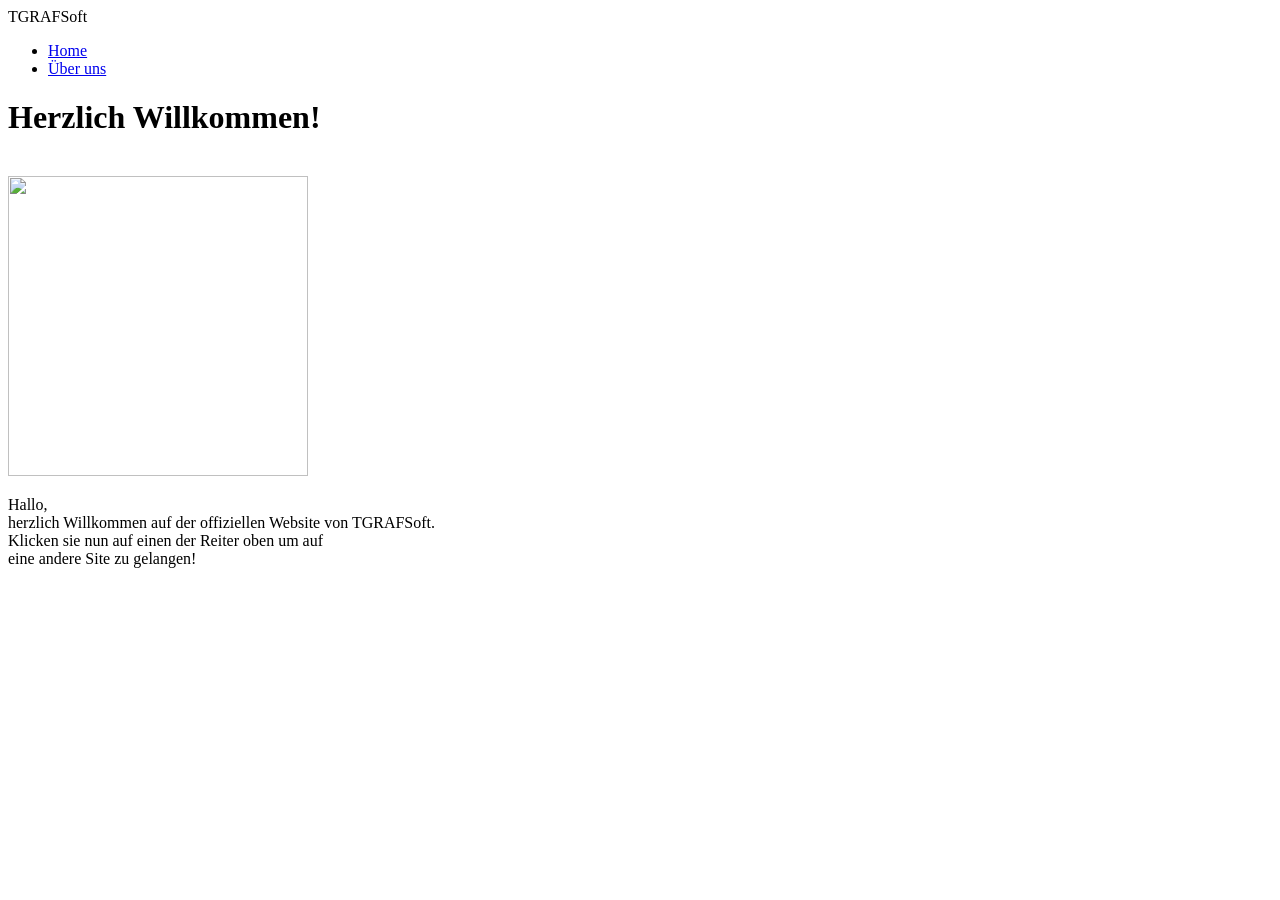
==== index.html @ 375c3a28 "Update index.html" ====
<!DOCTYPE html>
<html lang="en">
<head>
    <meta charset="UTF-8">
    <meta name="viewport" content="width=device-width, initial-scale=1.0">
    <title>Home</title>
    <link rel="stylesheet" href="style.css">
</head>
<body>

    <!--Header-->
    <header class="main-header">
  <div class="logo">TGRAFSoft</div>
  <nav>
    <ul class="nav-links">
      <li><a href="index.html">Home</a></li>
      <li><a href="about.html">Über uns</a></li>

    </ul>
  </nav>
</header>
<!----------------------------------------->

<div class="article">
    <h1 class="headline1">Herzlich Willkommen!</h1>
    <br>
    <img src="img/Herz.png" height="300px" width="300px">
    <p class="font">Hallo, <br>
       herzlich Willkommen auf der offiziellen Website von TGRAFSoft. <br> Klicken sie nun auf einen der Reiter oben um auf <br> eine andere Site zu gelangen!</p>
</div>

</body>
</html>
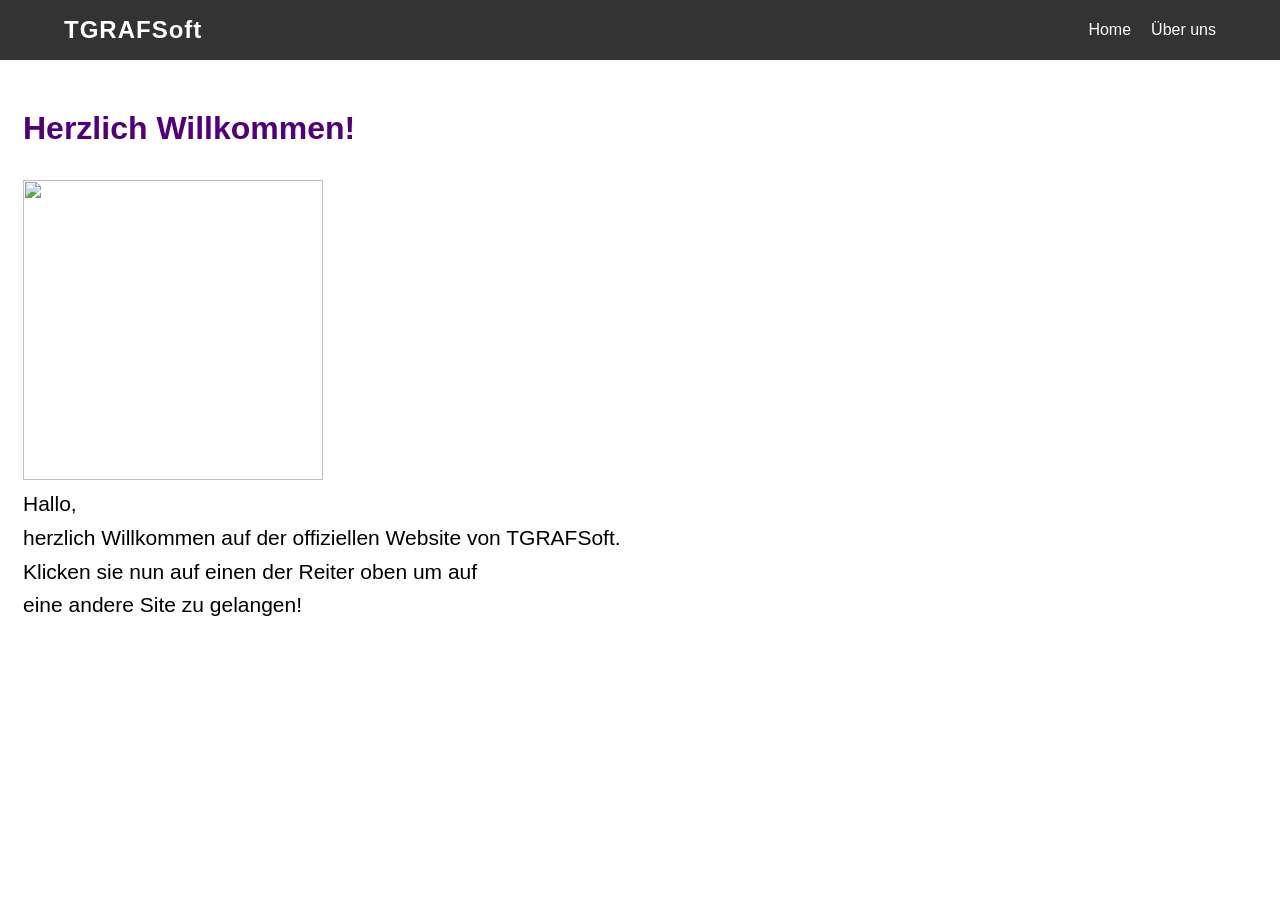
==== commit f07a78ab: "Update index.html" ====
--- a/index.html
+++ b/index.html
@@ -5,6 +5,112 @@
     <meta name="viewport" content="width=device-width, initial-scale=1.0">
     <title>Home</title>
     <link rel="stylesheet" href="style.css">
+
+    <style>
+        /*Body-Design*/
+
+.article{
+  background-color: white;
+  border: solid white;      
+  padding: 20px;             
+  border-radius: 8px;         
+  margin: 20px 0;             
+  color: #333;                 
+  line-height: 1.6;
+
+}
+
+.font{
+      font-family: 'Franklin Gothic Medium', 'Arial Narrow', Arial, sans-serif;
+      font-size: 21px;
+      color: black;
+}
+
+.headline2{
+    font-family: 'Gill Sans', 'Gill Sans MT', Calibri, 'Trebuchet MS', sans-serif;
+    color: rgb(238, 75, 0);
+}
+
+.headline1{
+    font-family: 'Gill Sans', 'Gill Sans MT', Calibri, 'Trebuchet MS', sans-serif;
+    color: rgb(81, 0, 119);
+}
+
+/*Header-Design*/
+
+
+* {
+  margin: 0;
+  padding: 0;
+  box-sizing: border-box;
+}
+
+body {
+  font-family: 'Gill Sans', 'Gill Sans MT', Calibri, 'Trebuchet MS', sans-serif;
+}
+
+.main-header {
+  background-color: #333;
+  color: white;
+  display: flex;
+  justify-content: space-between; 
+  align-items: center;
+  padding: 1rem 5%;
+  position: sticky;
+  top: 0;
+  z-index: 1000;
+}
+
+.logo {
+  font-size: 1.5rem;
+  font-weight: bold;
+  letter-spacing: 1px;
+}
+
+
+.nav-links {
+  list-style: none;
+  display: flex;
+}
+
+.nav-links li {
+  margin-left: 20px;
+}
+
+.nav-links a {
+  text-decoration: none;
+  color: white;
+  transition: color 0.3s ease;
+}
+
+.nav-links a:hover {
+  color: #ff9900; 
+}
+
+/*Header-Design-Mobile Ansicht*/
+
+@media (max-width: 768px) {
+  .main-header {
+    flex-direction: column; /* Logo oben, Nav darunter */
+    text-align: center;
+  }
+
+  .nav-links {
+    flex-direction: column; /* Links untereinander statt nebeneinander */
+    width: 100%;
+    margin-top: 15px;
+  }
+
+  .nav-links li {
+    margin: 10px 0; /* Vertikaler Abstand zwischen den Links */
+  }
+
+  .logo {
+    margin-bottom: 5px;
+  }
+}
+
+    </style>
 </head>
 <body>
 
@@ -31,3 +137,4 @@
 
 </body>
 </html>
+
--- a/style.css
+++ b/style.css
@@ -0,0 +1,102 @@
+/*Body-Design*/
+
+.article{
+  background-color: white;
+  border: solid white;      
+  padding: 20px;             
+  border-radius: 8px;         
+  margin: 20px 0;             
+  color: #333;                 
+  line-height: 1.6;
+
+}
+
+.font{
+      font-family: 'Franklin Gothic Medium', 'Arial Narrow', Arial, sans-serif;
+      font-size: 21px;
+      color: black;
+}
+
+.headline2{
+    font-family: 'Gill Sans', 'Gill Sans MT', Calibri, 'Trebuchet MS', sans-serif;
+    color: rgb(238, 75, 0);
+}
+
+.headline1{
+    font-family: 'Gill Sans', 'Gill Sans MT', Calibri, 'Trebuchet MS', sans-serif;
+    color: rgb(81, 0, 119);
+}
+
+/*Header-Design*/
+
+
+* {
+  margin: 0;
+  padding: 0;
+  box-sizing: border-box;
+}
+
+body {
+  font-family: 'Gill Sans', 'Gill Sans MT', Calibri, 'Trebuchet MS', sans-serif;
+}
+
+.main-header {
+  background-color: #333;
+  color: white;
+  display: flex;
+  justify-content: space-between; 
+  align-items: center;
+  padding: 1rem 5%;
+  position: sticky;
+  top: 0;
+  z-index: 1000;
+}
+
+.logo {
+  font-size: 1.5rem;
+  font-weight: bold;
+  letter-spacing: 1px;
+}
+
+
+.nav-links {
+  list-style: none;
+  display: flex;
+}
+
+.nav-links li {
+  margin-left: 20px;
+}
+
+.nav-links a {
+  text-decoration: none;
+  color: white;
+  transition: color 0.3s ease;
+}
+
+.nav-links a:hover {
+  color: #ff9900; 
+}
+
+/*Header-Design-Mobile Ansicht*/
+
+@media (max-width: 768px) {
+  .main-header {
+    flex-direction: column; /* Logo oben, Nav darunter */
+    text-align: center;
+  }
+
+  .nav-links {
+    flex-direction: column; /* Links untereinander statt nebeneinander */
+    width: 100%;
+    margin-top: 15px;
+  }
+
+  .nav-links li {
+    margin: 10px 0; /* Vertikaler Abstand zwischen den Links */
+  }
+
+  .logo {
+    margin-bottom: 5px;
+  }
+}
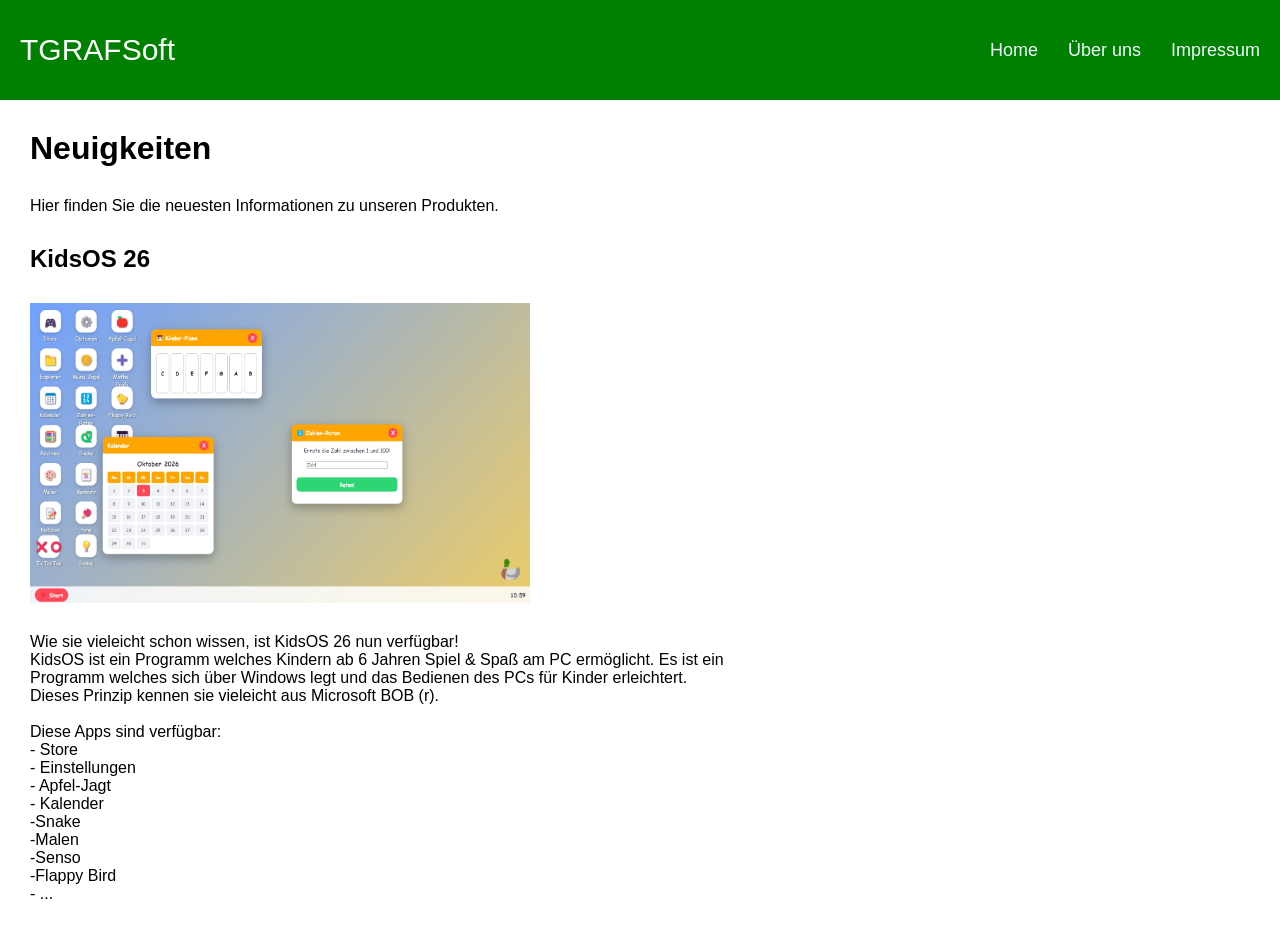
==== commit 0cbdbf04: "Add files via upload" ====
--- a/index.html
+++ b/index.html
@@ -1,140 +1,96 @@
 <!DOCTYPE html>
-<html lang="en">
+<html lang="de">
 <head>
     <meta charset="UTF-8">
     <meta name="viewport" content="width=device-width, initial-scale=1.0">
     <title>Home</title>
-    <link rel="stylesheet" href="style.css">
+    <style>
+        * {
+            margin: 0;
+            padding: 0;
+            border: 0;
+            box-sizing: border-box;
+        }
 
-    <style>
-        /*Body-Design*/
+        body {
+            font-family: 'Gill Sans', 'Gill Sans MT', Calibri, 'Trebuchet MS', sans-serif;
+        }
 
-.article{
-  background-color: white;
-  border: solid white;      
-  padding: 20px;             
-  border-radius: 8px;         
-  margin: 20px 0;             
-  color: #333;                 
-  line-height: 1.6;
+        header {
+            background-color: green;
+            height: 100px;
+            width: 100%;
+            display: flex;
+            align-items: center; 
+            padding-left: 20px;
+            padding-right: 20px;
+        }
 
-}
+        .headline {
+            font-size: 30px;
+            color: white;
+            font-weight: 200;
+            margin-right: auto; 
+        }
 
-.font{
-      font-family: 'Franklin Gothic Medium', 'Arial Narrow', Arial, sans-serif;
-      font-size: 21px;
-      color: black;
-}
+        .headlinks {
+            color: aliceblue;
+            margin-left: 30px; 
+            font-size: 18px;
+            text-decoration: none;
+            transition: all 0.2s ease;
+        }
+        
+        .headlinks:hover {
+            font-size: 22px;
+            color: orange;
+        }
+        .text1{
+            margin: 30px;
+            display: flex;
+            justify-content: center;
+        }
 
-.headline2{
-    font-family: 'Gill Sans', 'Gill Sans MT', Calibri, 'Trebuchet MS', sans-serif;
-    color: rgb(238, 75, 0);
-}
-
-.headline1{
-    font-family: 'Gill Sans', 'Gill Sans MT', Calibri, 'Trebuchet MS', sans-serif;
-    color: rgb(81, 0, 119);
-}
-
-/*Header-Design*/
-
-
-* {
-  margin: 0;
-  padding: 0;
-  box-sizing: border-box;
-}
-
-body {
-  font-family: 'Gill Sans', 'Gill Sans MT', Calibri, 'Trebuchet MS', sans-serif;
-}
-
-.main-header {
-  background-color: #333;
-  color: white;
-  display: flex;
-  justify-content: space-between; 
-  align-items: center;
-  padding: 1rem 5%;
-  position: sticky;
-  top: 0;
-  z-index: 1000;
-}
-
-.logo {
-  font-size: 1.5rem;
-  font-weight: bold;
-  letter-spacing: 1px;
-}
-
-
-.nav-links {
-  list-style: none;
-  display: flex;
-}
-
-.nav-links li {
-  margin-left: 20px;
-}
-
-.nav-links a {
-  text-decoration: none;
-  color: white;
-  transition: color 0.3s ease;
-}
-
-.nav-links a:hover {
-  color: #ff9900; 
-}
-
-/*Header-Design-Mobile Ansicht*/
-
-@media (max-width: 768px) {
-  .main-header {
-    flex-direction: column; /* Logo oben, Nav darunter */
-    text-align: center;
-  }
-
-  .nav-links {
-    flex-direction: column; /* Links untereinander statt nebeneinander */
-    width: 100%;
-    margin-top: 15px;
-  }
-
-  .nav-links li {
-    margin: 10px 0; /* Vertikaler Abstand zwischen den Links */
-  }
-
-  .logo {
-    margin-bottom: 5px;
-  }
-}
-
+        .text2{
+            margin: 30px;
+            display: flex;
+            justify-content: left;
+        }
     </style>
 </head>
 <body>
 
-    <!--Header-->
-    <header class="main-header">
-  <div class="logo">TGRAFSoft</div>
-  <nav>
-    <ul class="nav-links">
-      <li><a href="index.html">Home</a></li>
-      <li><a href="about.html">Über uns</a></li>
+    <header>
+        <p class="headline">TGRAFSoft</p>
+        <a href="index.html" class="headlinks">Home</a>
+        <a href="about.html" class="headlinks">Über uns</a>
+        <a href="impress.html" class="headlinks">Impressum</a>
+    </header>
 
-    </ul>
-  </nav>
-</header>
-<!----------------------------------------->
 
-<div class="article">
-    <h1 class="headline1">Herzlich Willkommen!</h1>
-    <br>
-    <img src="img/Herz.png" height="300px" width="300px">
-    <p class="font">Hallo, <br>
-       herzlich Willkommen auf der offiziellen Website von TGRAFSoft. <br> Klicken sie nun auf einen der Reiter oben um auf <br> eine andere Site zu gelangen!</p>
-</div>
+    <div >
+        <h1 class="text2">Neuigkeiten</h1>
+        <p class="text2">Hier finden Sie die neuesten Informationen zu unseren Produkten.</p>
+        
 
+        <h2 class="text2">KidsOS 26</h2>
+        
+        <img src="kidsos.png" width="500" height="300" class="text2">
+        <p class="text2">Wie sie vieleicht schon wissen, ist KidsOS 26 nun verfügbar!<br>
+        KidsOS ist ein Programm welches Kindern ab 6 Jahren Spiel & Spaß am PC ermöglicht. Es ist ein  <br>
+        Programm welches sich über Windows legt und das Bedienen des PCs für Kinder erleichtert.<br>
+        Dieses Prinzip kennen sie vieleicht aus Microsoft BOB (r). <br><br> Diese Apps sind verfügbar:
+        <br>- Store<br>
+    - Einstellungen<br>
+- Apfel-Jagt<br>
+- Kalender<br>
+-Snake <br>
+-Malen<br>
+-Senso<br>
+-Flappy Bird<br>
+- ...<br></p><br>
+
+
+    </div>
 </body>
 </html>
-
